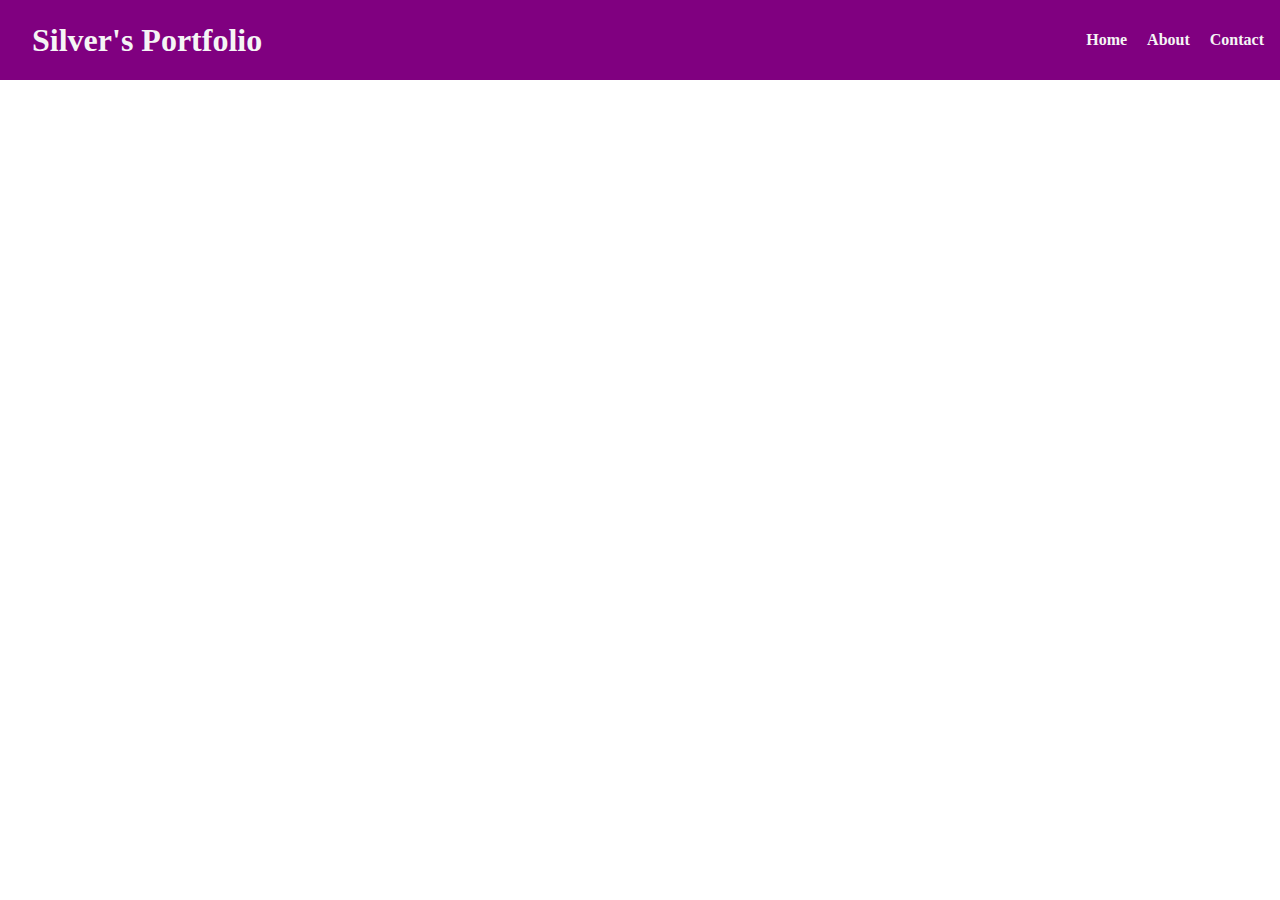
==== Contact.html @ 9cc376c1 "added this project to git hub" ====
<!DOCTYPE html>
<html lang="en">
<head>
    <meta charset="UTF-8">
    <meta http-equiv="X-UA-Compatible" content="IE=edge">
    <meta name="viewport" content="width=device-width, initial-scale=1.0">
    <title>Contact page</title>
    <link rel="stylesheet" href="styles.css">
</head>
<body>
    <section id="nav__section">
        <nav class="nav__bar">
          <h1 class="name__logo nav__link">Silver's Portfolio</h1>
          <ul>
            <li>
              <a href="#" class="nav__link">Home</a>
              <a href="#" class="nav__link">About</a>
              <a href="http://127.0.0.1:5500/Contact.html" class="nav__link">Contact</a>
            </li>
          </ul>
        </nav>
      </section>
</body>
</html>
---- styles.css ----
* {
    margin: 0;
    padding: 0;
    box-sizing: border-box;
}
#nav__section {
    max-width: 100%;
}
.nav__bar {
    display: flex;
    justify-content: space-between;
    align-items: center;
    background-color: purple;
    color: whitesmoke;
    padding-left: 16px;
    height: 80px;
    max-width: 100%;
    margin: 0 auto;
    padding: 0 auto;
}

ul {
    list-style-type: none;
    padding: 16px;
    display: flex;
}
.nav__link {
    padding-left: 16px;
    color: whitesmoke;
    list-style-type: none;
    text-decoration: none;
    font-weight: bold;
    padding: 0 auto;

}
li {
    padding-left: 16px;
}
.name__logo {
    display: flex;
}
#meat  {
    background-color: rgb(227, 204, 194);
    height: 50vh;
    margin: 0 auto;

}
span {
    color: red;
    padding: 6px;
}
.meat__heading {
    display: flex;
    justify-content: center;
    margin: 0 auto;
}
.meat__subheading--container{
    padding: 24px;
    display: flex;
    flex-direction: column;
    justify-content: center;
    align-items: center;
    width: 100%;
}
.meat1{
    display: flex;
    margin: 0 auto;

    justify-content: center;
    align-items: center;
}
p.meat_2{
    display: flex;
    justify-content: center;
    margin: 0 auto;
    max-width: 100%;
    width: 700px;
    align-items: center;
    border-style: solid;
    border-color: white;
    padding: 24px, 24px;
}
.dogmeme {
    display: flex;
    width: 200px;
    padding: 24px;
}
.about__heading {
    font-size: 60px;
    font-weight: bold;
    display: flex;
    justify-content: center;
    margin: 0 auto;

}
.about__meat {
    width: 400px;
    max-width: 100%;
    display: flex;
    justify-content: center;
    margin: 0 auto;

}
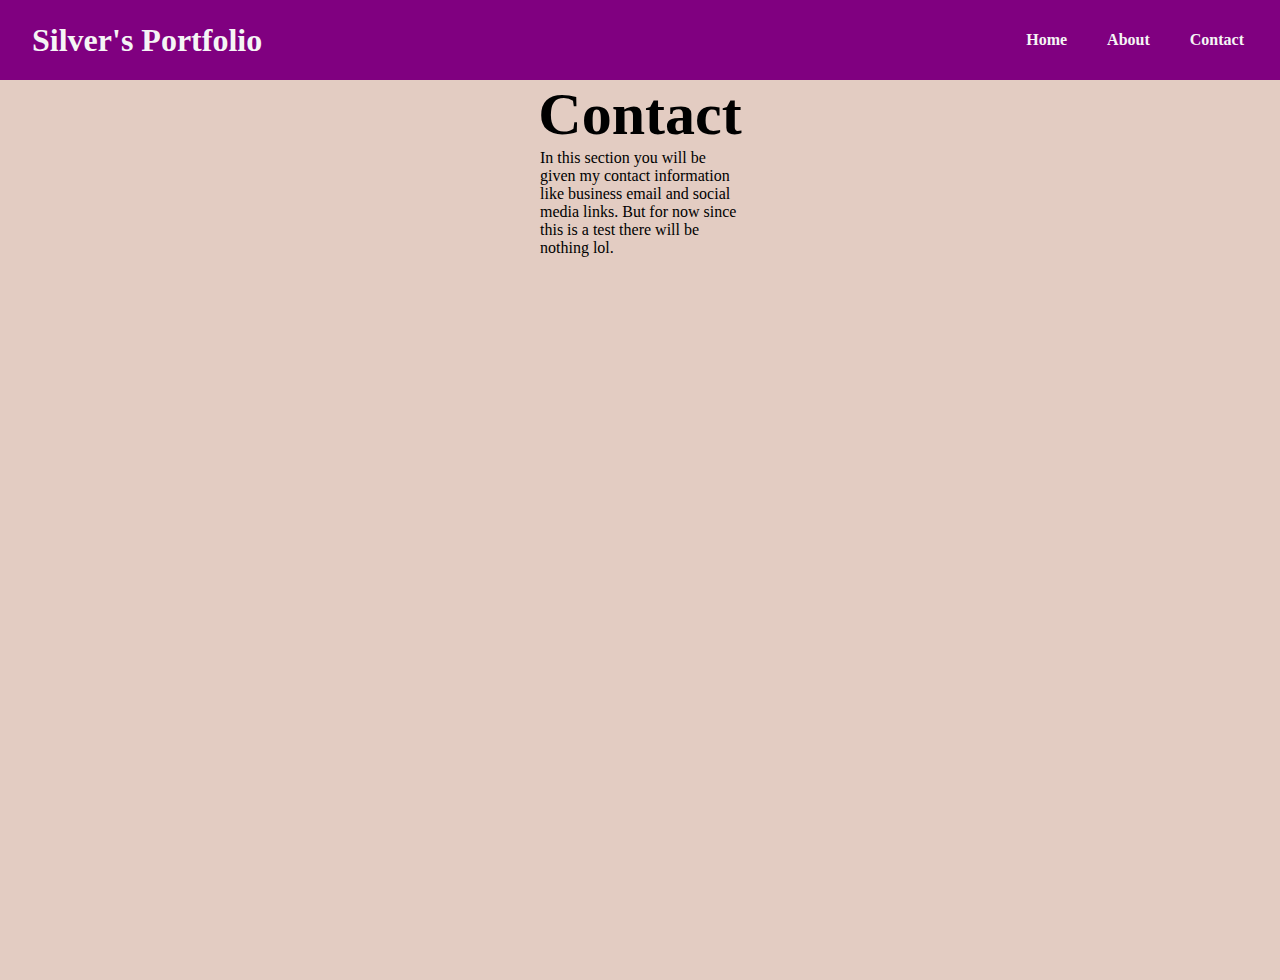
==== commit 8a0d4c84: "added some new stuff link the contact page" ====
--- a/Contact.html
+++ b/Contact.html
@@ -13,12 +13,19 @@
           <h1 class="name__logo nav__link">Silver's Portfolio</h1>
           <ul>
             <li>
-              <a href="#" class="nav__link">Home</a>
+            <a href="http://127.0.0.1:5500/index.html" class="nav__link">Home</a>
               <a href="#" class="nav__link">About</a>
               <a href="http://127.0.0.1:5500/Contact.html" class="nav__link">Contact</a>
             </li>
           </ul>
         </nav>
       </section>
+      <section id="Contact__section">
+        <h1 class="ContactLogo">
+            Contact
+        </h1>
+        <p class="contact__meat">In this section you will be given my contact information like business email and social media links. But for now since this is a test there will be nothing lol.</p>
+        <img class="contact__image" src="https://media.vanityfair.com/photos/5f5156490ca7fe28f9ec3f55/master/pass/feels-good-man-film.jpg" alt="">
+      </section>
 </body>
 </html>--- a/styles.css
+++ b/styles.css
@@ -11,13 +11,24 @@
     justify-content: space-between;
     align-items: center;
     background-color: purple;
-    color: whitesmoke;
+
     padding-left: 16px;
     height: 80px;
     max-width: 100%;
     margin: 0 auto;
     padding: 0 auto;
 }
+.nav__link:hover {
+    text-decoration: underline;
+    color: pink;
+}
+
+.nav__link--primary:hover {
+    border: 2px solid;
+    border-style:solid;
+    border-radius: 10px;
+}
+
 
 ul {
     list-style-type: none;
@@ -26,6 +37,7 @@
 }
 .nav__link {
     padding-left: 16px;
+    padding-right: 20px;
     color: whitesmoke;
     list-style-type: none;
     text-decoration: none;
@@ -38,10 +50,14 @@
 }
 .name__logo {
     display: flex;
+    text-decoration: none;
+    list-style-type: none;
+    color: whitesmoke;
+    padding-left: 16px;
 }
 #meat  {
     background-color: rgb(227, 204, 194);
-    height: 50vh;
+    height: 100vh;
     margin: 0 auto;
 
 }
@@ -91,6 +107,7 @@
     display: flex;
     justify-content: center;
     margin: 0 auto;
+    color: whitesmoke;
 
 }
 .about__meat {
@@ -99,5 +116,36 @@
     display: flex;
     justify-content: center;
     margin: 0 auto;
+    color: whitesmoke;
 
-}+}
+#About {
+    background-color: purple;
+    height: 100vh;
+}
+
+#Contact__section {
+    background-color: rgb(227, 204, 194);
+    height: 100vh;
+}
+
+.ContactLogo {
+    display: flex;
+    font-size: 60px;
+    justify-content: center;
+
+}
+.contact__meat {
+    display: flex;
+    justify-content: center;
+    width: 200px;
+    margin: 0 auto;
+
+}
+.contact__image{
+    width: 300px;
+    display: flex;
+    justify-content: center;
+    align-items: center;
+    margin: 0 auto;
+ }